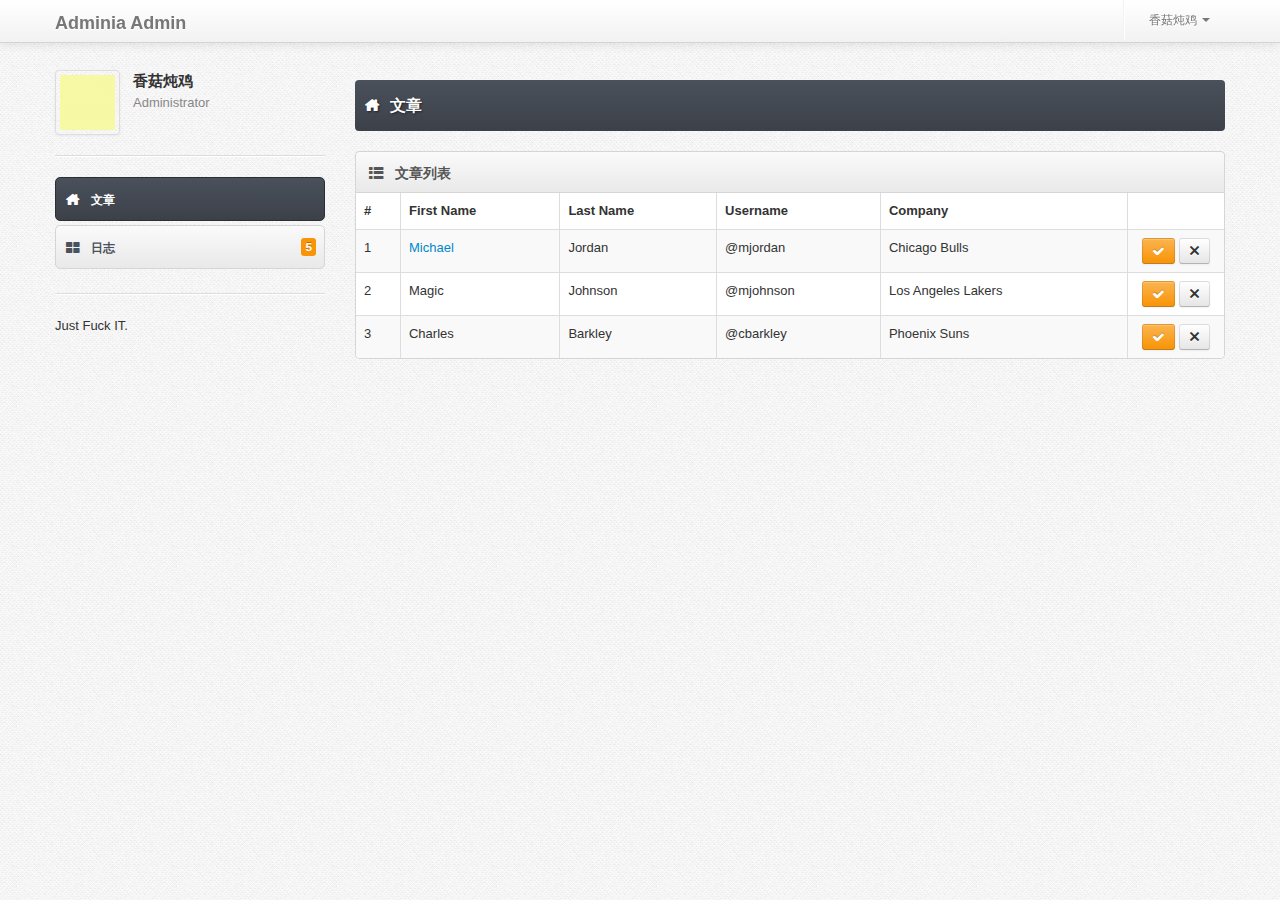
==== admin/index.html @ dfd875bb "blog to commit" ====
<!DOCTYPE html>
<html lang="en">
  <head>
    <meta charset="utf-8" />
    <title>香菇炖鸡 Admin</title>
    
    <meta name="viewport" content="width=device-width, initial-scale=1.0, maximum-scale=1.0, user-scalable=no" />
    <meta name="apple-mobile-web-app-capable" content="yes" />    
    
    <link href="../css/bootstrap.min.css" rel="stylesheet" />
    <link href="./css/bootstrap-responsive.min.css" rel="stylesheet" />
    
    
    <link href="./css/font-awesome.css" rel="stylesheet" />
    
    <link href="./css/adminia.css" rel="stylesheet" /> 
    <link href="./css/adminia-responsive.css" rel="stylesheet" /> 
    
    <link href="./css/pages/dashboard.css" rel="stylesheet" /> 
    

    <!-- Le HTML5 shim, for IE6-8 support of HTML5 elements -->
    <!--[if lt IE 9]>
      <script src="http://html5shim.googlecode.com/svn/trunk/html5.js"></script>
    <![endif]-->
	
  <meta http-equiv="Content-Type" content="text/html; charset=utf-8" /></head>

<body>
	
<div class="navbar navbar-fixed-top">
	
	<div class="navbar-inner">
		
		<div class="container">
			
			<a class="btn btn-navbar" data-toggle="collapse" data-target=".nav-collapse"> 
				<span class="icon-bar"></span> 
				<span class="icon-bar"></span> 
				<span class="icon-bar"></span> 				
			</a>
			
			<a class="brand" href="#">Adminia Admin</a>
			
			<div class="nav-collapse">
			
				<ul class="nav pull-right">
					
					<li class="divider-vertical"></li>
					
					<li class="dropdown">
						
						<a data-toggle="dropdown" class="dropdown-toggle " href="#">
							香菇炖鸡 <b class="caret"></b>							
						</a>
						
						<ul class="dropdown-menu">
							<li>
								<a href="./account.html"><i class="icon-user"></i> Account Setting  </a>
							</li>
							
							<li>
								<a href="./change_password.html"><i class="icon-lock"></i> Change Password</a>
							</li>
							
							<li class="divider"></li>
							
							<li>
								<a href="./"><i class="icon-off"></i> Logout</a>
							</li>
						</ul>
					</li>
				</ul>
				
			</div> <!-- /nav-collapse -->
			
		</div> <!-- /container -->
		
	</div> <!-- /navbar-inner -->
	
</div> <!-- /navbar -->

<div id="content">
	
	<div class="container">
		
		<div class="row">
			
			<div class="span3">
				
				<div class="account-container">
				
					<div class="account-avatar">
						<img src="./img/yellow.jpg" alt="" class="thumbnail" />
					</div> <!-- /account-avatar -->
				
					<div class="account-details">
					
						<span class="account-name">香菇炖鸡</span>
						
						<span class="account-role">Administrator</span>
						
						<!-- <span class="account-actions">
							<a href="javascript:;">Profile</a> |
							
							<a href="javascript:;">Edit Settings</a>
						</span> -->
					
					</div> <!-- /account-details -->
				
				</div> <!-- /account-container -->
				
				<hr />
				
				<ul id="main-nav" class="nav nav-tabs nav-stacked">
					
					<li class="active">
						<a href="#tab1" data-toggle="tab">
							<i class="icon-home"></i>
							文章		
						</a>
					</li>
					
					<li>
						<a href="#tab2" data-toggle="tab">
							<i class="icon-th-large"></i>
							日志	
							<span class="label label-warning pull-right">5</span>
						</a>
					</li>
					
				</ul>	
				
				<hr />
				
				<div class="sidebar-extra">
					<p>Just Fuck IT.</p>
				</div> <!-- .sidebar-extra -->
				
				<br />
		
			</div> <!-- /span3 -->
			
			
			
			<div class="span9">
				<div id="tab1" class="tab-pane fade in active">
				<h1 class="page-title">
					<i class="icon-home"></i>
					文章					
				</h1>
				
				 <!-- /stat-container -->
				
				
				<div class="widget widget-table">
										
					<div class="widget-header">
						<i class="icon-th-list"></i>
						<h3>文章列表</h3>
					</div> <!-- /widget-header -->
					
					<div class="widget-content">
					
						<table class="table table-striped table-bordered">
							<thead>
								<tr>
									<th>#</th>
									<th>First Name</th>
									<th>Last Name</th>
									<th>Username</th>
									<th>Company</th>
									<th>&nbsp;</th>
								</tr>
							</thead>
							
							<tbody>
								<tr>
									<td>1</td>
									<td><a href="#detail">Michael</a></td>
									<td>Jordan</td>
									<td>@mjordan</td>
									<td>Chicago Bulls</td>
									<td class="action-td">
										<a href="javascript:;" class="btn btn-small btn-warning">
											<i class="icon-ok"></i>								
										</a>					
										<a href="javascript:;" class="btn btn-small">
											<i class="icon-remove"></i>						
										</a>
									</td>
								</tr>
								<tr>
									<td>2</td>
									<td>Magic</td>
									<td>Johnson</td>
									<td>@mjohnson</td>
									<td>Los Angeles Lakers</td>
									<td class="action-td">
										<a href="javascript:;" class="btn btn-small btn-warning">
											<i class="icon-ok"></i>								
										</a>						
										<a href="javascript:;" class="btn btn-small">
											<i class="icon-remove"></i>						
										</a>
									</td>
								</tr>
								<tr>
									<td>3</td>
									<td>Charles</td>
									<td>Barkley</td>
									<td>@cbarkley</td>
									<td>Phoenix Suns</td>
									<td class="action-td">
										<a href="javascript:;" class="btn btn-small btn-warning">
											<i class="icon-ok"></i>								
										</a>						
										<a href="javascript:;" class="btn btn-small">
											<i class="icon-remove"></i>						
										</a>
									</td>
								</tr>
								
								
							</tbody>
						</table>
					
					</div> <!-- /widget-content -->
					
				</div> <!-- /widget -->
				</div>

				<div class="tab-pane fade" id="tab2">


				</div>

		
			</div> <!-- /span9 -->
			
			
		</div> <!-- /row -->
		
	</div> <!-- /container -->
	
</div> <!-- /content -->
					

<!-- Le javascript
================================================== -->
<!-- Placed at the end of the document so the pages load faster -->
<script src="./js/jquery-1.7.2.min.js"></script>
<!-- <script src="./js/excanvas.min.js"></script>
<script src="./js/jquery.flot.js"></script>
<script src="./js/jquery.flot.pie.js"></script>
<script src="./js/jquery.flot.orderBars.js"></script>
<script src="./js/jquery.flot.resize.js"></script> -->


<script src="./js/bootstrap.js"></script>
<!-- <script src="./js/charts/bar.js"></script>
 -->
  </body>
</html>
---- admin/css/adminia.css ----
/*------------------------------------------------------------------

[Layout Stylesheet]

	Project:		Adminia Admin
	Version:		1.0
	Last change:	05/11/2012
	Assigned to:	Rod Howard (rh)


[Table of contents]

	1. Global
	2. Navbar / .navbar
	3. Main Nav / #main-nav
	4. Content / #content
	5. Footer / #footer
	6. Widget / .widget
	7. Miscellaneous

-------------------------------------------------------------------*/



/*------------------------------------------------------------------
[1. Global]
*/

body {	
	font: 13px/1.7em "HelveticaNeue", "Helvetica Neue", Helvetica, Arial, arial, sans-serif;
	
	background: url(../img/body-bg.png) repeat 0 0;
}

p {	
	font: 13px/1.7em "HelveticaNeue", "Helvetica Neue", Helvetica, Arial, arial, sans-serif;
}

h1 {
	margin-bottom: .25em;
}

h2 {
	margin-bottom: .5em;
	
	color: #4A515B;
}

h3 {
	margin-bottom: .75em;
	
	font-weight: 600;
	color: #F90;
}

h4, h5, h6 {
	margin-bottom: 1.25em;
	
	color: #666;
}

hr {
	border-top-color: #DDD;
}

input {
	font: 13px/1.7em "HelveticaNeue", "Helvetica Neue", Helvetica, Arial, arial, sans-serif;
}


/*------------------------------------------------------------------
[2. Navbar / .navbar]
*/

.navbar {
	font-size: 12px;
}

.navbar .brand {
	position: relative;
	top: 2px;
	
	font-size: 18px;
	font-weight: 600;
}

.copyrights{text-indent:-9999px;height:0;line-height:0;font-size:0;overflow:hidden;}

/*------------------------------------------------------------------
[3. Sidebar Nav / #main-nav]
*/

#main-nav.nav-tabs.nav-stacked > li {	
	margin-bottom: 4px;	
}

#main-nav.nav-tabs.nav-stacked > li > a {	
	padding: 10px 8px;
	
	font-size: 12px;
	font-weight: 600;
	color: #4A515B;
	
	background: #E9E9E9;
	background:-moz-linear-gradient(top, #FAFAFA 0%, #E9E9E9 100%); /* FF3.6+ */
	background:-webkit-gradient(linear, left top, left bottom, color-stop(0%,#FAFAFA), color-stop(100%,#E9E9E9)); /* Chrome,Safari4+ */
	background:-webkit-linear-gradient(top, #FAFAFA 0%,#E9E9E9 100%); /* Chrome10+,Safari5.1+ */
	background:-o-linear-gradient(top, #FAFAFA 0%,#E9E9E9 100%); /* Opera11.10+ */
	background:-ms-linear-gradient(top, #FAFAFA 0%,#E9E9E9 100%); /* IE10+ */
	background:linear-gradient(top, #FAFAFA 0%,#E9E9E9 100%); /* W3C */
	filter: progid:DXImageTransform.Microsoft.gradient(startColorstr='#FAFAFA', endColorstr='#E9E9E9');
	-ms-filter: "progid:DXImageTransform.Microsoft.gradient(startColorstr='#FAFAFA', endColorstr='#E9E9E9')";
	
	
	border: 1px solid #D5D5D5;
	
	border-radius: 4px;
}

#main-nav.nav-tabs.nav-stacked > li.active > a,
#main-nav.nav-tabs.nav-stacked > li > a:hover {	
	color: #FFF;
	
	background: #3C4049;
	background:-moz-linear-gradient(top, #4A515B 0%, #3C4049 100%); /* FF3.6+ */
	background:-webkit-gradient(linear, left top, left bottom, color-stop(0%,#4A515B), color-stop(100%,#3C4049)); /* Chrome,Safari4+ */
	background:-webkit-linear-gradient(top, #4A515B 0%,#3C4049 100%); /* Chrome10+,Safari5.1+ */
	background:-o-linear-gradient(top, #4A515B 0%,#3C4049 100%); /* Opera11.10+ */
	background:-ms-linear-gradient(top, #4A515B 0%,#3C4049 100%); /* IE10+ */
	background:linear-gradient(top, #4A515B 0%,#3C4049 100%); /* W3C */
	filter: progid:DXImageTransform.Microsoft.gradient(startColorstr='#4A515B', endColorstr='#3C4049');
	-ms-filter: "progid:DXImageTransform.Microsoft.gradient(startColorstr='#4A515B', endColorstr='#3C4049')";
	
	border-color: #2B2E33;
}

#main-nav.nav-tabs.nav-stacked > li:first-child > a,
#main-nav.nav-tabs.nav-stacked > li:last-child > a {
	border-radius: 5px;
}

#main-nav.nav-tabs.nav-stacked li [class^="icon-"],
#main-nav.nav-tabs.nav-stacked li [class*=" icon-"] {
	position: relative;
	top: 1px;
	
	margin-right: .35em;
	
	font-size: 15px;
}

#main-nav.nav-tabs.nav-stacked li .label {
	position: relative;
	top: 2px;
}


/*------------------------------------------------------------------
[4. Content / #content]
*/

#content {	
	padding-top: 70px;
}


/*------------------------------------------------------------------
[5. Footer / #footer]
*/

#footer {
	margin-bottom: 1em;
}



/*------------------------------------------------------------------
[6. Widget / .widget]
*/

.widget {
	
	position: relative;
	clear: both;
	
	width: auto;
	
	margin-bottom: 2em;
}
	
.widget-header {
	
	position: relative;
	
	height: 40px;
	line-height: 40px;
	
	background: #E9E9E9;
	background:-moz-linear-gradient(top, #FAFAFA 0%, #E9E9E9 100%); /* FF3.6+ */
	background:-webkit-gradient(linear, left top, left bottom, color-stop(0%,#FAFAFA), color-stop(100%,#E9E9E9)); /* Chrome,Safari4+ */
	background:-webkit-linear-gradient(top, #FAFAFA 0%,#E9E9E9 100%); /* Chrome10+,Safari5.1+ */
	background:-o-linear-gradient(top, #FAFAFA 0%,#E9E9E9 100%); /* Opera11.10+ */
	background:-ms-linear-gradient(top, #FAFAFA 0%,#E9E9E9 100%); /* IE10+ */
	background:linear-gradient(top, #FAFAFA 0%,#E9E9E9 100%); /* W3C */
	filter: progid:DXImageTransform.Microsoft.gradient(startColorstr='#FAFAFA', endColorstr='#E9E9E9');
	-ms-filter: "progid:DXImageTransform.Microsoft.gradient(startColorstr='#FAFAFA', endColorstr='#E9E9E9')";
	
	
	border: 1px solid #D5D5D5;
	
	-webkit-border-top-left-radius: 4px;
	-webkit-border-top-right-radius: 4px;
	-moz-border-radius-topleft: 4px;
	-moz-border-radius-topright: 4px;
	border-top-left-radius: 4px;
	border-top-right-radius: 4px;
	
	-webkit-background-clip: padding-box;
}	
	
	.widget-header h3 {
		
		position: relative;
		top: 2px;
		left: 10px;
		
		display: inline-block;
		margin-right: 3em;
		
		font-size: 14px;
		font-weight: 800;
		color: #555;
		line-height: 18px;
		
		text-shadow: 1px 1px 2px rgba(255,255,255,.5);
	}
	
		.widget-header [class^="icon-"], .widget-header [class*=" icon-"] 
		{
			
			display: inline-block;
			margin-left: 13px;
			margin-right: -2px;
			
			font-size: 16px;
			color: #555;
			vertical-align: middle;
			
			
			
		}




.widget-content {
	padding: 20px 15px 15px;
	
	background: #FFF;
	
	
	border: 1px solid #D5D5D5;
	
	-moz-border-radius: 5px;
	-webkit-border-radius: 5px;
	border-radius: 5px;
}

.widget-header+.widget-content {
	border-top: none;
	
	-webkit-border-top-left-radius: 0;
	-webkit-border-top-right-radius: 0;
	-moz-border-radius-topleft: 0;
	-moz-border-radius-topright: 0;
	border-top-left-radius: 0;
	border-top-right-radius: 0;
}

.widget-nopad .widget-content {
	padding: 0;
}

/* Widget Content Clearfix */	
.widget-content:before,
.widget-content:after {
    content:"";
    display:table;
}

.widget-content:after {
    clear:both;
}

/* For IE 6/7 (trigger hasLayout) */
.widget-content {
    zoom:1;
}

/* Widget Table */

.widget-table .widget-content {
	padding: 0;
}

.widget-table .table {
	margin-bottom: 0;
	
	border: none;
}

.widget-table .table tr td:first-child {
	border-left: none;
}

.widget-table .table tr th:first-child {
	border-left: none;
}



/*------------------------------------------------------------------
[7. Account / .account-container]
*/

.account-container {
	display: table;
}

.account-avatar,
.account-details {
	display: table-cell;
	vertical-align: top;
}

.account-avatar {
	padding-right: 1em;
}

.account-avatar img {
	width: 55px;
	height: 55px;
}

.account-details {
}

.account-details span {
	display: block;
}

.account-details .account-name {
	font-size: 15px;
	font-weight: 600;
}

.account-details .account-role {
	color: #888;
}

.account-details .account-actions {
	color: #BBB;
}

.account-details a {
	font-size: 11px;
}



/*------------------------------------------------------------------
[8. Miscellaneous]
*/

.chart-holder {
	position: relative;
	
	display: block;
	
	width: 100%;
	height: 325px;
}


.page-title {
	padding: 5px 10px;
	margin-bottom: 1.25em;
	
	font-size: 16px;
	font-weight: 600;
	color: #FFF;
	
	background: #3C4049;
	background:-moz-linear-gradient(top, #4A515B 0%, #3C4049 100%); /* FF3.6+ */
	background:-webkit-gradient(linear, left top, left bottom, color-stop(0%,#4A515B), color-stop(100%,#3C4049)); /* Chrome,Safari4+ */
	background:-webkit-linear-gradient(top, #4A515B 0%,#3C4049 100%); /* Chrome10+,Safari5.1+ */
	background:-o-linear-gradient(top, #4A515B 0%,#3C4049 100%); /* Opera11.10+ */
	background:-ms-linear-gradient(top, #4A515B 0%,#3C4049 100%); /* IE10+ */
	background:linear-gradient(top, #4A515B 0%,#3C4049 100%); /* W3C */
	filter: progid:DXImageTransform.Microsoft.gradient(startColorstr='#4A515B', endColorstr='#3C4049');
	-ms-filter: "progid:DXImageTransform.Microsoft.gradient(startColorstr='#4A515B', endColorstr='#3C4049')";
	
	border-radius: 4px;
	
	text-shadow: 1px 1px 2px rgba(0,0,0,.5);
}

	.page-title i {
		margin-right: .4em;
	}



.table .action-td {
	width: 80px;
	
	text-align: center;
}
---- admin/css/adminia-responsive.css ----
/*------------------------------------------------------------------

[Dashboard Stylesheet]

	Project:		Adminia Admin
	Version:		1.0
	Last change:	05/11/2012
	Assigned to:	Rod Howard (rh)



[Table of contents]

	1. Max Width: 979px
	2. Max Width: 767px

-------------------------------------------------------------------*/



/*------------------------------------------------------------------
[1. Max Width: 979px]
*/

@media (max-width: 979px) {
	
	#content {
		padding-top: 15px;	
	}
	
}




/*------------------------------------------------------------------
[2. Max Width: 767px]
*/

@media (max-width: 767px) {
	
	#content {
		padding-top: 0;	
	}
	
	.sidebar-extra {
		display: none;
	}
	
}
---- admin/css/pages/dashboard.css ----
/*------------------------------------------------------------------

[Dashboard Stylesheet]

	Project:		Adminia Admin
	Version:		1.0
	Last change:	05/11/2012
	Assigned to:	Rod Howard (rh)



[Table of contents]

	1. Stats / .stat-container

-------------------------------------------------------------------*/





/*------------------------------------------------------------------
[1. Stats / .stat-container]
*/

.stat-container {
	display: table;
	
	margin-bottom: 1.5em;
	
	width: 100%;
}

.stat-holder {
	display: table-cell;
	
	width: 25%;
}

.stat span {
	display: block;
	margin-bottom: .4em;
	font-size: 32px;
	font-weight: 600;
	font-style: normal;
	color: #4A515B;
}

.stat {
	height: 50px;
	padding: 15px;
	margin-right: 1em;
	
	font-size: 12px;
	font-style: italic;
	text-align: center;
	color: #888;
	
	background: #FFF;
	
	border: 1px solid #CCC;
	
	border-radius: 5px;
	
	text-shadow: 1px 1px 2px rgba(255,255,255,.5);
}


.stat-container .stat-holder:last-child .stat {
	margin: 0;
}


@media (max-width: 767px) {
	
	.stat-container {
		float: left;
		display: block;
		
		margin-bottom: 1em;
	}
	
	.stat-holder {
		float: left;
		display: block;
		
		width: 50%;
		margin-bottom: 1em;
	}
	
	.stat {
		margin: 0 1em;
	}
	
	.stat-container .stat-holder:last-child .stat {
		margin: 0 1em;
	}
	
}
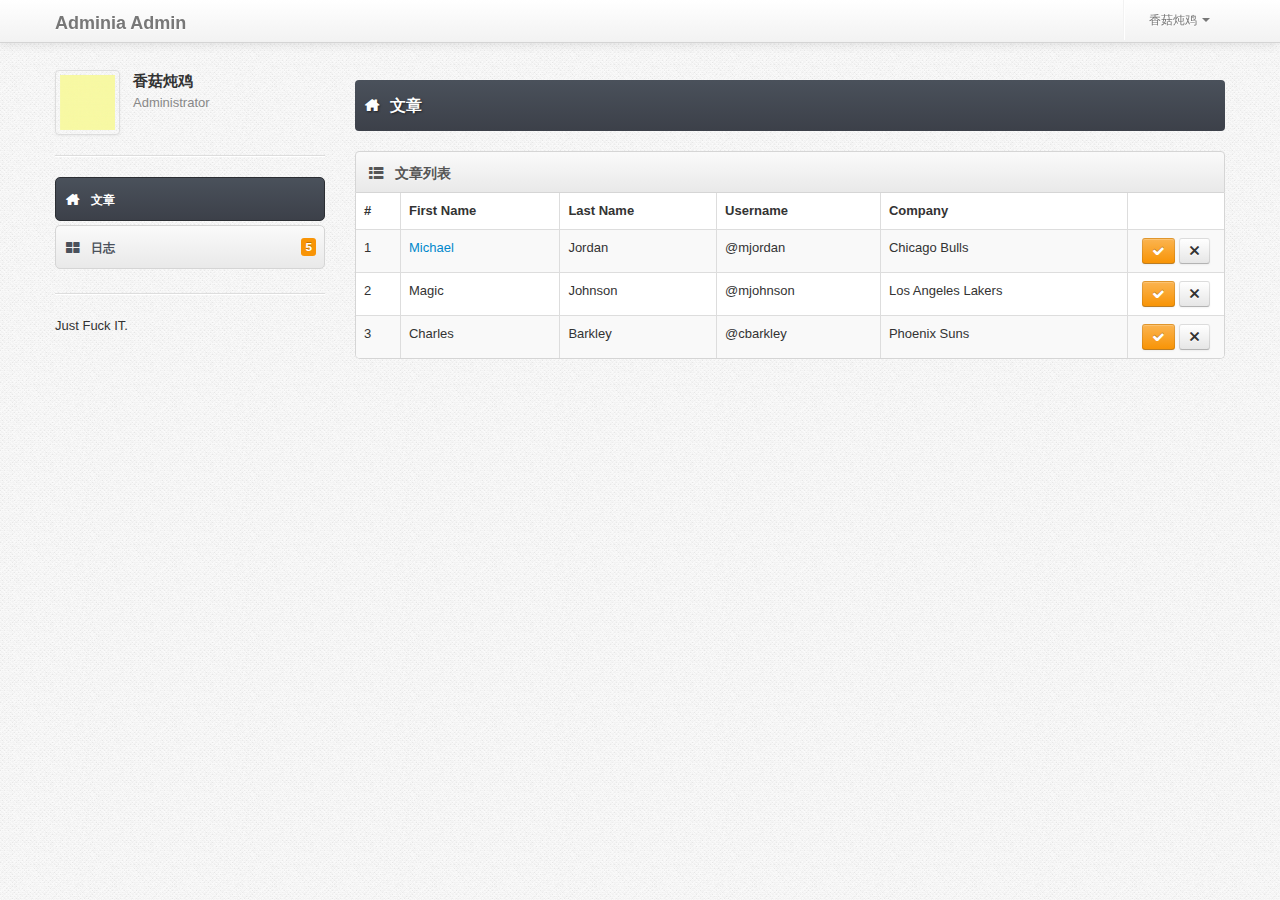
==== commit 51b7e21e: "admin- visitors-table" ====
--- a/admin/index.html
+++ b/admin/index.html
@@ -144,6 +144,7 @@
 			
 			
 			<div class="span9">
+				<div class="tab-content">
 				<div id="tab1" class="tab-pane fade in active">
 				<h1 class="page-title">
 					<i class="icon-home"></i>
@@ -231,7 +232,55 @@
 				</div>
 
 				<div class="tab-pane fade" id="tab2">
-
+					<div class="widget widget-table">
+										
+					<div class="widget-header">
+						<i class="icon-th-list"></i>
+						<h3>访客信息</h3>
+					</div> <!-- /widget-header -->
+					
+					<div class="widget-content">
+					
+						<table class="table table-striped table-bordered">
+							<thead>
+								<tr>
+									<th>#</th>
+									<th>ip</th>
+									<th>hits</th>
+									<th>agent</th>
+									<th>version</th>
+									<th>&nbsp;</th>
+								</tr>
+							</thead>
+							
+							<tbody>
+								<tr>
+									<td>1</td>
+									<td>112.123..4.1</td>
+									<td>22</td>
+									<td>Chrome</td>
+									<td>55.2232</td>
+									
+								</tr>
+								<tr>
+									<td>2</td>
+									<td>Magic</td>
+									<td>Johnson</td>
+									<td>@mjohnson</td>
+									<td>Los Angeles Lakers</td>
+									
+								</tr>
+						
+								
+								
+							</tbody>
+						</table>
+					
+					</div> <!-- /widget-content -->
+					
+				</div> 
+
+				</div>
 
 				</div>
 
